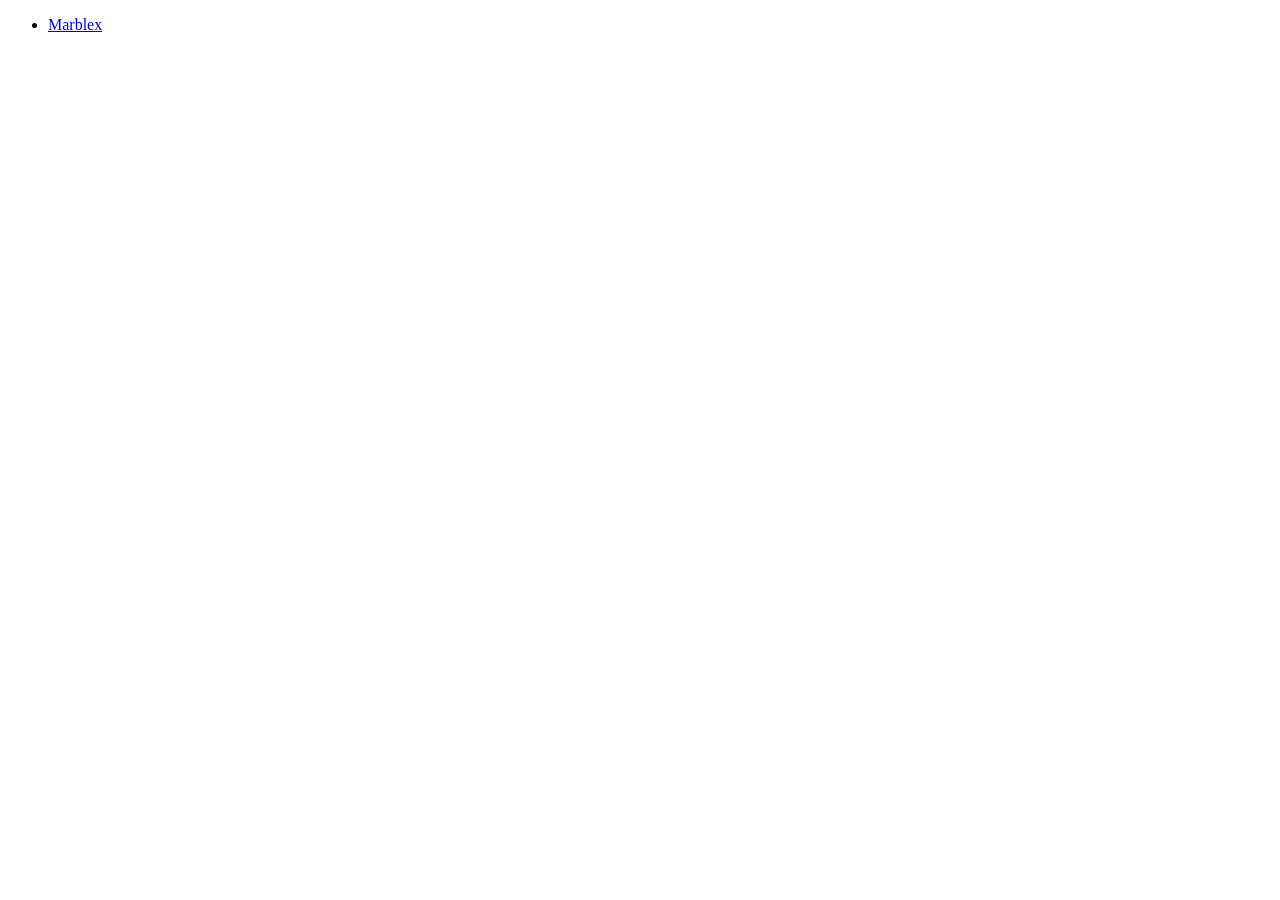
==== index.html @ 29236d2b "Bac à sable" ====
<!DOCTYPE html>
<html lang="en">
<head>
    <meta charset="UTF-8">
    <meta name="viewport" content="width=device-width, initial-scale=1.0">
    <title>BAC A SABLE</title>
    <link rel="stylesheet" href="style.css">
</head>
<body>
    <ul>
        <li><a href="marblex.html">Marblex</a>

        </li>
    </ul>
    
</body>
</html>
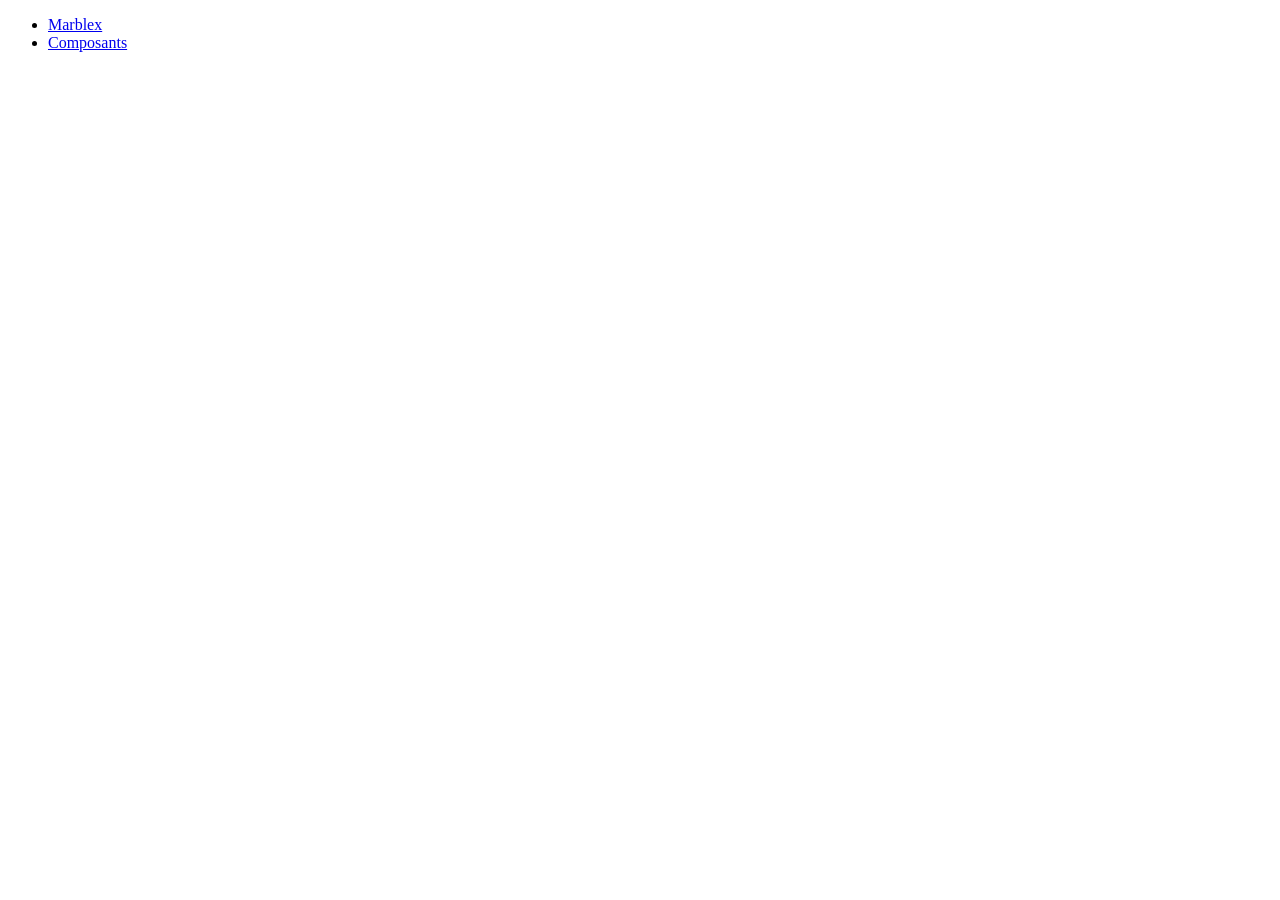
==== commit b98f7835: "composants" ====
--- a/index.html
+++ b/index.html
@@ -8,8 +8,10 @@
 </head>
 <body>
     <ul>
-        <li><a href="marblex.html">Marblex</a>
-
+        <li><a href="marblex.html">Marblex</a></li>
+        
+        <li>
+            <a href="composants.html">Composants</a>
         </li>
     </ul>
     
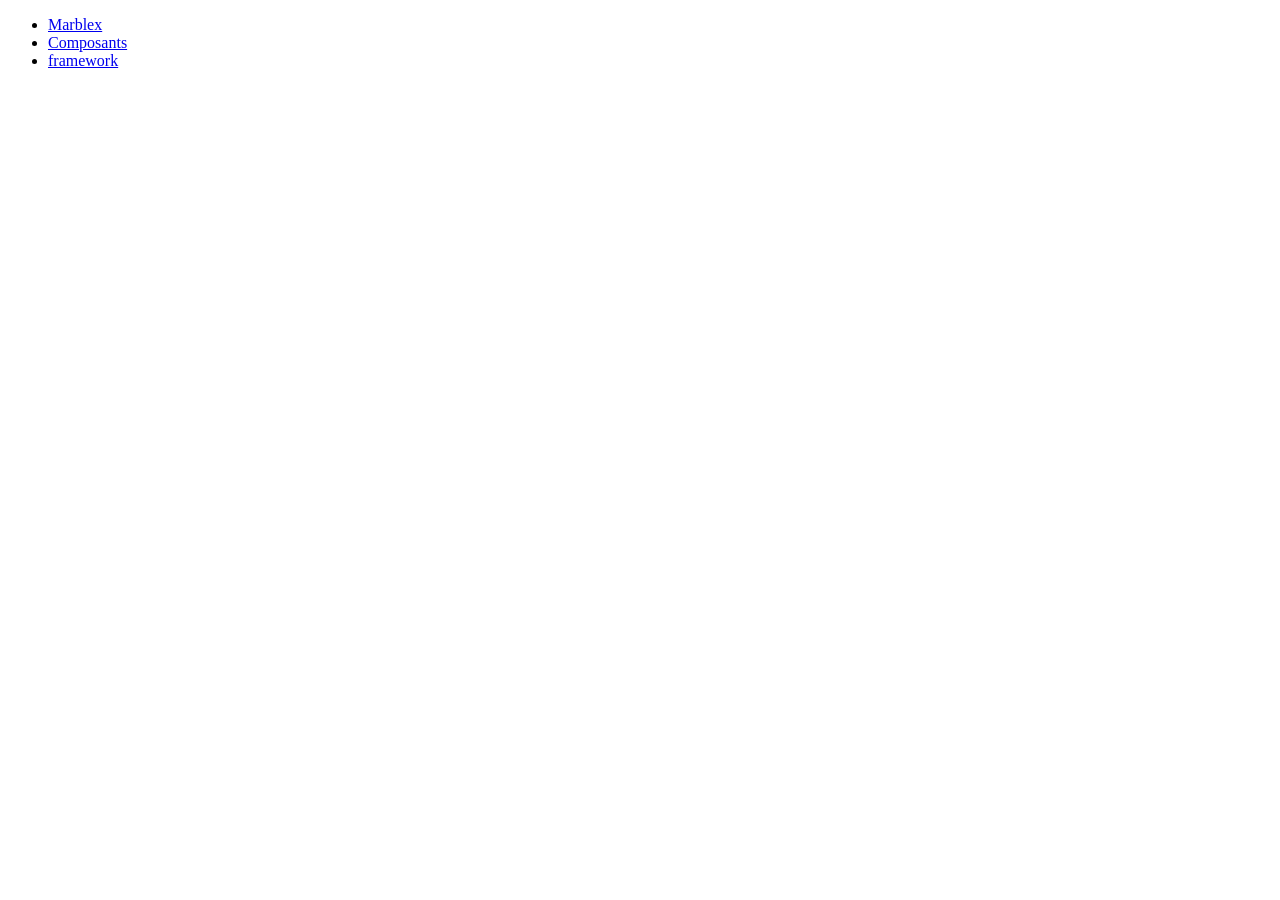
==== commit ead8ad2e: "framework" ====
--- a/index.html
+++ b/index.html
@@ -13,6 +13,10 @@
         <li>
             <a href="composants.html">Composants</a>
         </li>
+
+        <li>
+            <a href="framework.html">framework</a>
+        </li>
     </ul>
     
 </body>
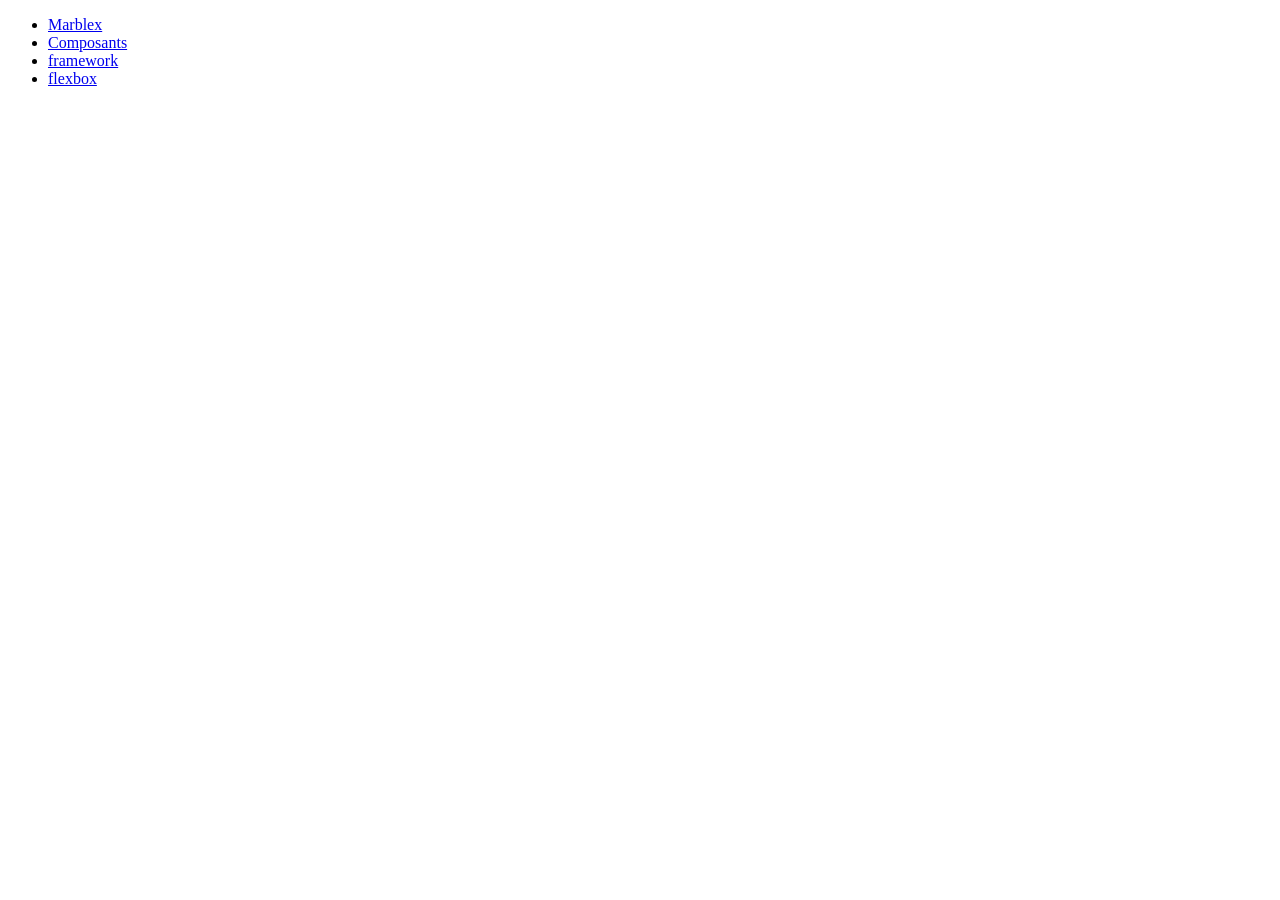
==== commit adb729c8: "flexbox-exo" ====
--- a/index.html
+++ b/index.html
@@ -17,6 +17,10 @@
         <li>
             <a href="framework.html">framework</a>
         </li>
+
+        <li>
+            <a href="flexbox.html">flexbox</a>
+        </li>
     </ul>
     
 </body>
